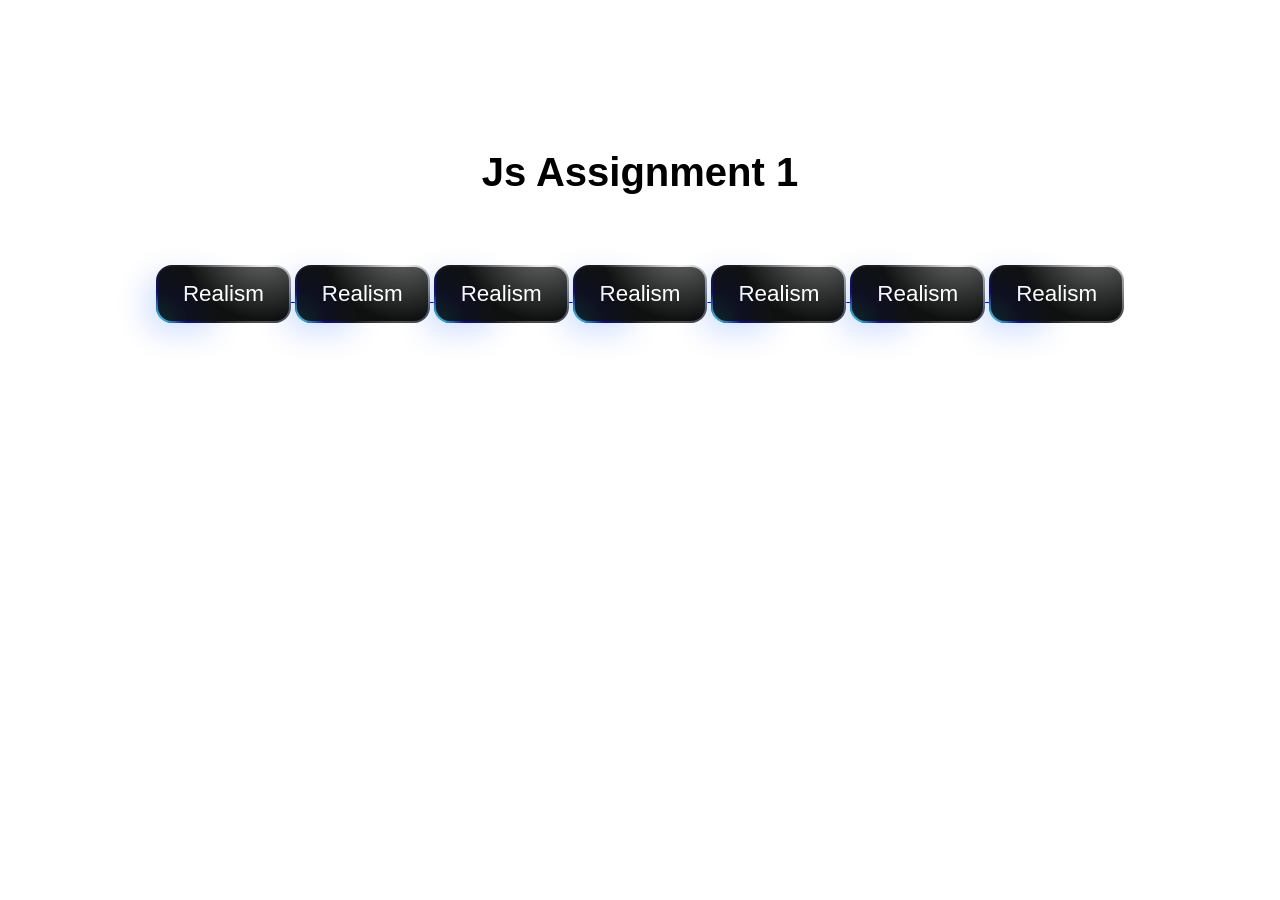
==== 1st.html @ e591f105 "first commit" ====
<!DOCTYPE html>
<html lang="en">
<head>
    <meta charset="UTF-8">
    <meta name="viewport" content="width=device-width, initial-scale=1.0">
     <link rel="stylesheet" href="css/index.css">
    <title>Js Assignment 1</title>
</head>
<body>

  <h1>Js Assignment 1</h1>

<!-- From Uiverse.io by Spacious74 --> 
<a href="1st.html">
<button class="button">
  <div class="blob1"></div>
  <div class="blob2"></div>
  <div class="inner"> Realism</div>
</button>
</a>

 <a href="2nd.html">
<button class="button">
  <div class="blob1"></div>
  <div class="blob2"></div>
  <div class="inner">Realism</div>
</button>
</a>

<a href="3rd.html">
<button class="button">
  <div class="blob1"></div>
  <div class="blob2"></div>
  <div class="inner">Realism</div>
</button>
</a>

<a href="4th.html">
<button class="button">
  <div class="blob1"></div>
  <div class="blob2"></div>
  <div class="inner">Realism</div>
</button>
</a>

<a href="5th.html">
<button class="button">
  <div class="blob1"></div>
  <div class="blob2"></div>
  <div class="inner">Realism</div>
</button>
</a>


<a href="6th.html">
<button class="button">
  <div class="blob1"></div>
  <div class="blob2"></div>
  <div class="inner">Realism</div>
</button>
</a>

<a href="7th.html">
<button class="button">
  <div class="blob1"></div>
  <div class="blob2"></div>
  <div class="inner">Realism</div>
</button>
</a>

     <script src="js/1st.js"></script>
</body>
</html>
---- css/index.css ----
* {
    box-sizing: border-box;
    padding: 0%;
    margin: 0%;
}

body {
    text-align: center;
    padding-top: 150px;
}

h1 {
  padding-bottom: 70px;
  font-size: 40px;
  font-family: 'Franklin Gothic Medium', 'Arial Narrow', Arial, sans-serif;
  font-weight: 700;
}

p {
  padding-top: 30px;
  font-size: large;
}

/* From Uiverse.io by Spacious74 */ 
.button {
  cursor: pointer;
  font-size: 1.4rem;
  border-radius: 16px;
  border: none;
  padding: 2px;
  background: radial-gradient(circle 80px at 80% -10%, #ffffff, #181b1b);
  position: relative;
}
.button::after {
  content: "";
  position: absolute;
  width: 65%;
  height: 60%;
  border-radius: 120px;
  top: 0;
  right: 0;
  box-shadow: 0 0 20px #ffffff38;
  z-index: -1;
}

.blob1 {
  position: absolute;
  width: 70px;
  height: 100%;
  border-radius: 16px;
  bottom: 0;
  left: 0;
  background: radial-gradient(
    circle 60px at 0% 100%,
    #3fe9ff,
    #0000ff80,
    transparent
  );
  box-shadow: -10px 10px 30px #0051ff2d;
}

.inner {
  padding: 14px 25px;
  border-radius: 14px;
  color: #fff;
  z-index: 3;
  position: relative;
  background: radial-gradient(circle 80px at 80% -50%, #777777, #0f1111);
}
.inner::before {
  content: "";
  width: 100%;
  height: 100%;
  left: 0;
  top: 0;
  border-radius: 14px;
  background: radial-gradient(
    circle 60px at 0% 100%,
    #00e1ff1a,
    #0000ff11,
    transparent
  );
  position: absolute;
}

/* From Uiverse.io by Spacious74 */ 
.button {
  cursor: pointer;
  font-size: 1.4rem;
  border-radius: 16px;
  border: none;
  padding: 2px;
  background: radial-gradient(circle 80px at 80% -10%, #ffffff, #181b1b);
  position: relative;
}
.button::after {
  content: "";
  position: absolute;
  width: 65%;
  height: 60%;
  border-radius: 120px;
  top: 0;
  right: 0;
  box-shadow: 0 0 20px #ffffff38;
  z-index: -1;
}

.blob1 {
  position: absolute;
  width: 70px;
  height: 100%;
  border-radius: 16px;
  bottom: 0;
  left: 0;
  background: radial-gradient(
    circle 60px at 0% 100%,
    #3fe9ff,
    #0000ff80,
    transparent
  );
  box-shadow: -10px 10px 30px #0051ff2d;
}

.inner {
  padding: 14px 25px;
  border-radius: 14px;
  color: #fff;
  z-index: 3;
  position: relative;
  background: radial-gradient(circle 80px at 80% -50%, #777777, #0f1111);
}
.inner::before {
  content: "";
  width: 100%;
  height: 100%;
  left: 0;
  top: 0;
  border-radius: 14px;
  background: radial-gradient(
    circle 60px at 0% 100%,
    #00e1ff1a,
    #0000ff11,
    transparent
  );
  position: absolute;
}

/* From Uiverse.io by Spacious74 */ 
.button {
  cursor: pointer;
  font-size: 1.4rem;
  border-radius: 16px;
  border: none;
  padding: 2px;
  background: radial-gradient(circle 80px at 80% -10%, #ffffff, #181b1b);
  position: relative;
}
.button::after {
  content: "";
  position: absolute;
  width: 65%;
  height: 60%;
  border-radius: 120px;
  top: 0;
  right: 0;
  box-shadow: 0 0 20px #ffffff38;
  z-index: -1;
}

.blob1 {
  position: absolute;
  width: 70px;
  height: 100%;
  border-radius: 16px;
  bottom: 0;
  left: 0;
  background: radial-gradient(
    circle 60px at 0% 100%,
    #3fe9ff,
    #0000ff80,
    transparent
  );
  box-shadow: -10px 10px 30px #0051ff2d;
}

.inner {
  padding: 14px 25px;
  border-radius: 14px;
  color: #fff;
  z-index: 3;
  position: relative;
  background: radial-gradient(circle 80px at 80% -50%, #777777, #0f1111);
}
.inner::before {
  content: "";
  width: 100%;
  height: 100%;
  left: 0;
  top: 0;
  border-radius: 14px;
  background: radial-gradient(
    circle 60px at 0% 100%,
    #00e1ff1a,
    #0000ff11,
    transparent
  );
  position: absolute;
}

/* From Uiverse.io by Spacious74 */ 
.button {
  cursor: pointer;
  font-size: 1.4rem;
  border-radius: 16px;
  border: none;
  padding: 2px;
  background: radial-gradient(circle 80px at 80% -10%, #ffffff, #181b1b);
  position: relative;
}
.button::after {
  content: "";
  position: absolute;
  width: 65%;
  height: 60%;
  border-radius: 120px;
  top: 0;
  right: 0;
  box-shadow: 0 0 20px #ffffff38;
  z-index: -1;
}

.blob1 {
  position: absolute;
  width: 70px;
  height: 100%;
  border-radius: 16px;
  bottom: 0;
  left: 0;
  background: radial-gradient(
    circle 60px at 0% 100%,
    #3fe9ff,
    #0000ff80,
    transparent
  );
  box-shadow: -10px 10px 30px #0051ff2d;
}

.inner {
  padding: 14px 25px;
  border-radius: 14px;
  color: #fff;
  z-index: 3;
  position: relative;
  background: radial-gradient(circle 80px at 80% -50%, #777777, #0f1111);
}
.inner::before {
  content: "";
  width: 100%;
  height: 100%;
  left: 0;
  top: 0;
  border-radius: 14px;
  background: radial-gradient(
    circle 60px at 0% 100%,
    #00e1ff1a,
    #0000ff11,
    transparent
  );
  position: absolute;
}

/* From Uiverse.io by Spacious74 */ 
.button {
  cursor: pointer;
  font-size: 1.4rem;
  border-radius: 16px;
  border: none;
  padding: 2px;
  background: radial-gradient(circle 80px at 80% -10%, #ffffff, #181b1b);
  position: relative;
}
.button::after {
  content: "";
  position: absolute;
  width: 65%;
  height: 60%;
  border-radius: 120px;
  top: 0;
  right: 0;
  box-shadow: 0 0 20px #ffffff38;
  z-index: -1;
}

.blob1 {
  position: absolute;
  width: 70px;
  height: 100%;
  border-radius: 16px;
  bottom: 0;
  left: 0;
  background: radial-gradient(
    circle 60px at 0% 100%,
    #3fe9ff,
    #0000ff80,
    transparent
  );
  box-shadow: -10px 10px 30px #0051ff2d;
}

.inner {
  padding: 14px 25px;
  border-radius: 14px;
  color: #fff;
  z-index: 3;
  position: relative;
  background: radial-gradient(circle 80px at 80% -50%, #777777, #0f1111);
}
.inner::before {
  content: "";
  width: 100%;
  height: 100%;
  left: 0;
  top: 0;
  border-radius: 14px;
  background: radial-gradient(
    circle 60px at 0% 100%,
    #00e1ff1a,
    #0000ff11,
    transparent
  );
  position: absolute;
}
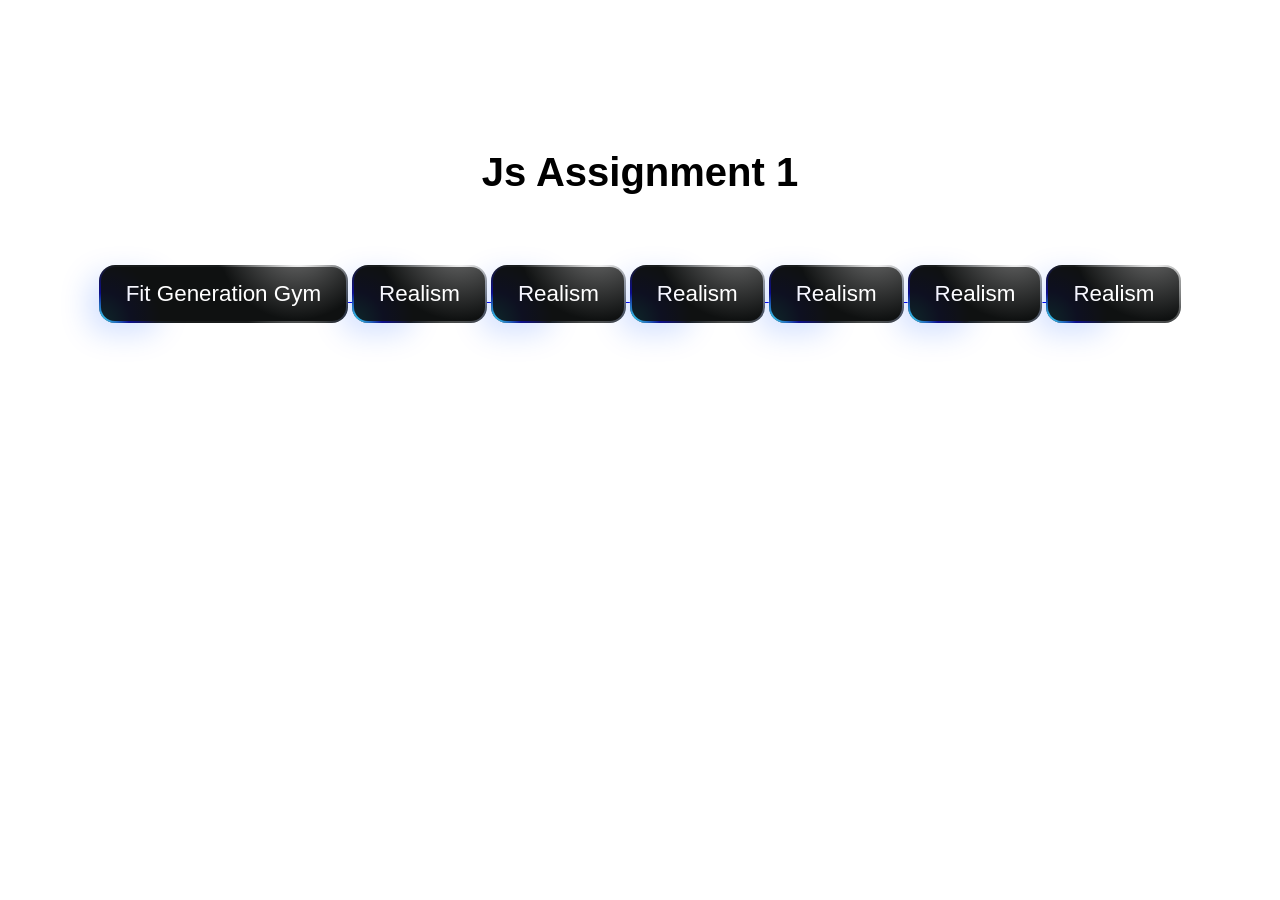
==== commit db233e9a: "Updated alert code and added text below button" ====
--- a/1st.html
+++ b/1st.html
@@ -15,7 +15,7 @@
 <button class="button">
   <div class="blob1"></div>
   <div class="blob2"></div>
-  <div class="inner"> Realism</div>
+  <div class="inner"> Fit Generation Gym</div>
 </button>
 </a>
 
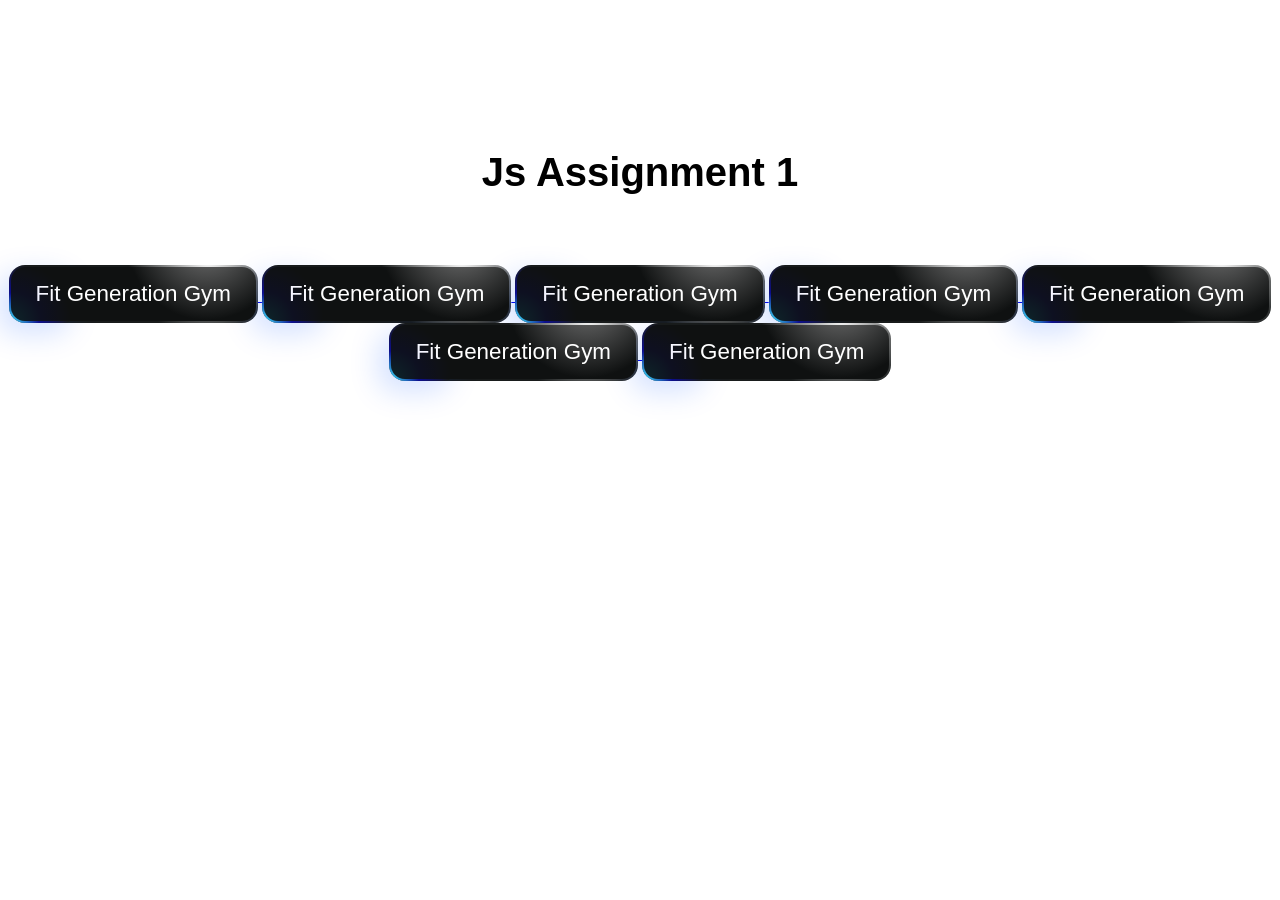
==== commit 5b2f08f2: "Updated alert code and added text below button" ====
--- a/1st.html
+++ b/1st.html
@@ -23,7 +23,7 @@
 <button class="button">
   <div class="blob1"></div>
   <div class="blob2"></div>
-  <div class="inner">Realism</div>
+  <div class="inner">Fit Generation Gym</div>
 </button>
 </a>
 
@@ -31,7 +31,7 @@
 <button class="button">
   <div class="blob1"></div>
   <div class="blob2"></div>
-  <div class="inner">Realism</div>
+  <div class="inner">Fit Generation Gym</div>
 </button>
 </a>
 
@@ -39,7 +39,7 @@
 <button class="button">
   <div class="blob1"></div>
   <div class="blob2"></div>
-  <div class="inner">Realism</div>
+  <div class="inner">Fit Generation Gym</div>
 </button>
 </a>
 
@@ -47,7 +47,7 @@
 <button class="button">
   <div class="blob1"></div>
   <div class="blob2"></div>
-  <div class="inner">Realism</div>
+  <div class="inner">Fit Generation Gym</div>
 </button>
 </a>
 
@@ -56,7 +56,7 @@
 <button class="button">
   <div class="blob1"></div>
   <div class="blob2"></div>
-  <div class="inner">Realism</div>
+  <div class="inner">Fit Generation Gym</div>
 </button>
 </a>
 
@@ -64,7 +64,7 @@
 <button class="button">
   <div class="blob1"></div>
   <div class="blob2"></div>
-  <div class="inner">Realism</div>
+  <div class="inner">Fit Generation Gym</div>
 </button>
 </a>
 
